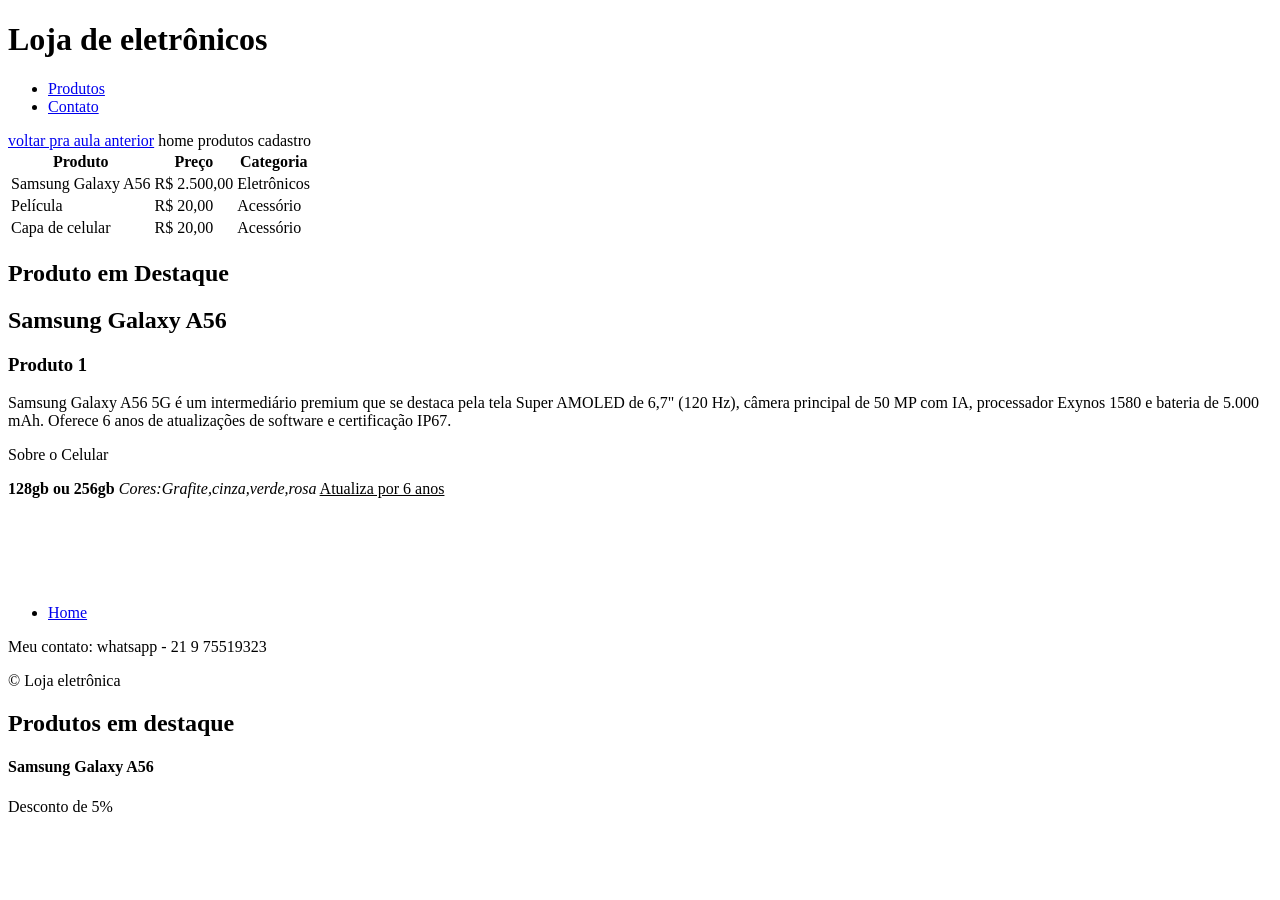
==== index.html @ c0d0732b "aula lula" ====
<!DOCTYPE html>
<html lang="pt-BR">
<head>
    <meta charset="UTF-8">
    <meta name="viewport" content="width=device-width, initial-scale=1.0">
    <title>Minha loja virtual</title>
</head>

<body>
    <header class="header">
        <h1>Loja de eletrônicos</h1>
        <section id="home">
        </section>
        <nav>
            <ul>
            <li><a href="#produtos">Produtos</a></li>
            <li><a href="#contato">Contato</a></li>
          </ul>
          <a href="/aulaHTML02.html">voltar pra aula anterior</a>  
            home produtos cadastro
        </nav>
    </header>
      
    <table class=" product-table">
        <thead>
            <tr>
                <th>Produto</th>
                <th>Preço</th>
                <th>Categoria</th>
            </tr>
        </thead>
        <tbody>
            <tr>
                <td>Samsung Galaxy A56</td>
                <td>R$ 2.500,00</td>
                <td>Eletrônicos</td>
            </tr>
            <tr>
                <td>Película</td>
                <td>R$ 20,00</td>
                <td>Acessório</td>
            </tr>
            <tr>
                <td>Capa de celular</td>
                <td>R$ 20,00</td>
                <td>Acessório</td>
            </tr>
        </tbody>
    </table>
    
    <!-- Conteúdo principal -->
     <main class="main-content">
        <section class="products">
            <h1>Produto em Destaque</h1>
            <h2>Samsung Galaxy A56</h2>

            <article class="product">
                <h3>Produto 1</h3>
                <p>Samsung Galaxy A56 5G é um intermediário premium que se destaca pela tela Super AMOLED de 6,7" (120 Hz), câmera principal de 50 MP com IA, processador Exynos 1580 e bateria de 5.000 mAh. Oferece 6 anos de atualizações de software e certificação IP67.</p>
            </article>
            <p>Sobre o Celular</p>
            <b>128gb ou 256gb</b>
            <i>Cores:Grafite,cinza,verde,rosa</i>
            <u>Atualiza por 6 anos</u>
          </article>
        </section>
        <br>
        <br>
        <br>
        <br>
        <br>
        <nav>
            <ul>
            <li><a href="#home">Home</a></li>
            </ul>
        </nav>
        <section id="contato">
            <p>Meu contato: whatsapp - 21 9 75519323</p>
    
        </section>
     </main>


       <!-- Rodapé-->
        <footer class="footer">
            <p>&copy; Loja eletrônica</p>
        </footer> 
      </body>
      <main class="main-content">

        <section class="products">
            <h2>Produtos em destaque</h2>
            <article class="products">
                <h4>Samsung Galaxy A56</h4>
                <P>Desconto de 5%</P>

            </article>
        </section>
        
      </main>
    </html>
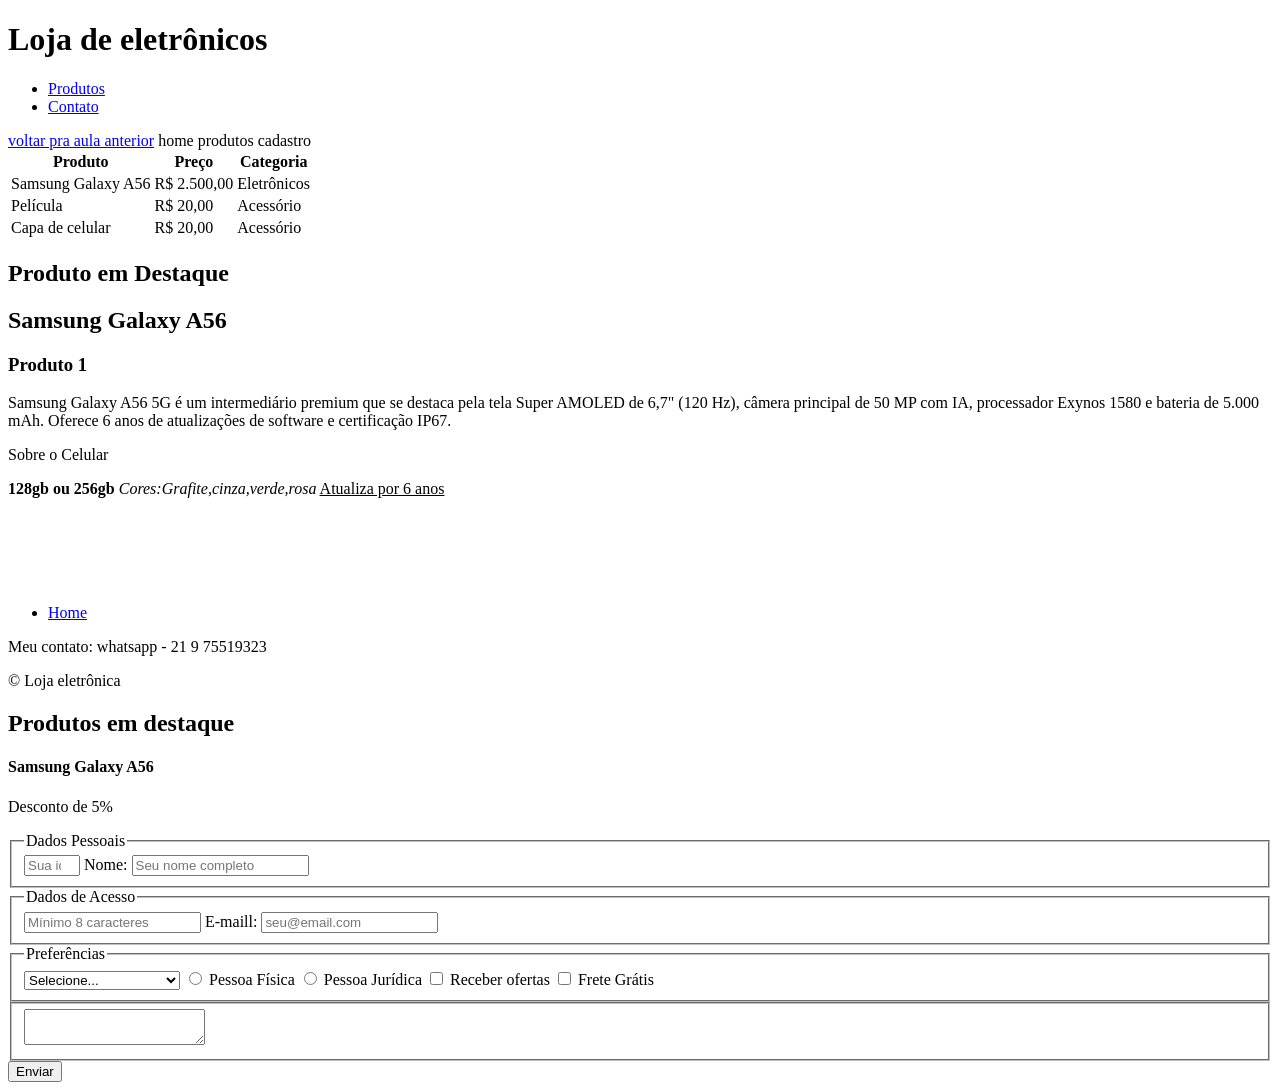
==== commit 7c781bb0: "teste certo de html" ====
--- a/index.html
+++ b/index.html
@@ -94,8 +94,71 @@
                 <h4>Samsung Galaxy A56</h4>
                 <P>Desconto de 5%</P>
 
+               
             </article>
         </section>
+
+
+<form id="form-register">
+    <fieldset>
+        <legend>Dados Pessoais</legend>
+        <!-- nome, cpf, data nasc. -->
+        <!-- Idade mínima -->
+        <input type="number" id="input-age" name="age" min="18" max="120" placeholder="Sua idade">
+
+        <!-- Nome obrigatório -->
+        <label for="input-name">Nome:</label>
+        <input type="text" id="input-name" name="name" required minlength="3" placeholder="Seu nome completo">
+
+    </fieldset>
+    <fieldset>
+
+                <legend>Dados de Acesso</legend>
+        <!-- email, senha -->
+        <!-- Senha segura -->
+        <input type="password" id="input-password" name="password" required minlength="8"
+            placeholder="Mínimo 8 caracteres">
+        <!-- E-mail com validação -->
+        <label for="input-email">E-maill:</label>
+        <input type="email" id="input-email" name="email" required placeholder="seu@email.com">
+    </fieldset>
+    <fieldset>
+        <legend>Preferências</legend>
+        <!-- interesses, newsletter -->
+
+        <select name="category" id="input-category">
+            <option value="">Selecione...</opt ion>
+            <option value="Smartphone">Smartphone</option>
+            <option value="Acessórios eletrônicos">Acessórios eletrônicos</option>
+        </select>
+
+
+        <input type="radio" name="client-type" id="radio-pf" value="pf">
+        <label for="radio-pf">Pessoa Física</label>
+        <input type="radio" name="client-type" id="radio-pj" value="pj">
+        <label for="radio-pj">Pessoa Jurídica</label>
+
+
+        <input type="checkbox" name="preferences" id="check-offers" value="offers">
+        <label for="check-offers">Receber ofertas</label>
+        <input type="checkbox" name="preferences" id="check-news" value="news">
+        <label for="check-news">Frete Grátis</label>
+
+
+
+    </fieldset>
+    <fieldset>
+        <textarea name="mensagem" id="mensagem"></textarea>
+    </fieldset>
+
+
+    <button>
+        Enviar
+    </button>
+
+</form>
+</body>
+
         
       </main>
     </html>
